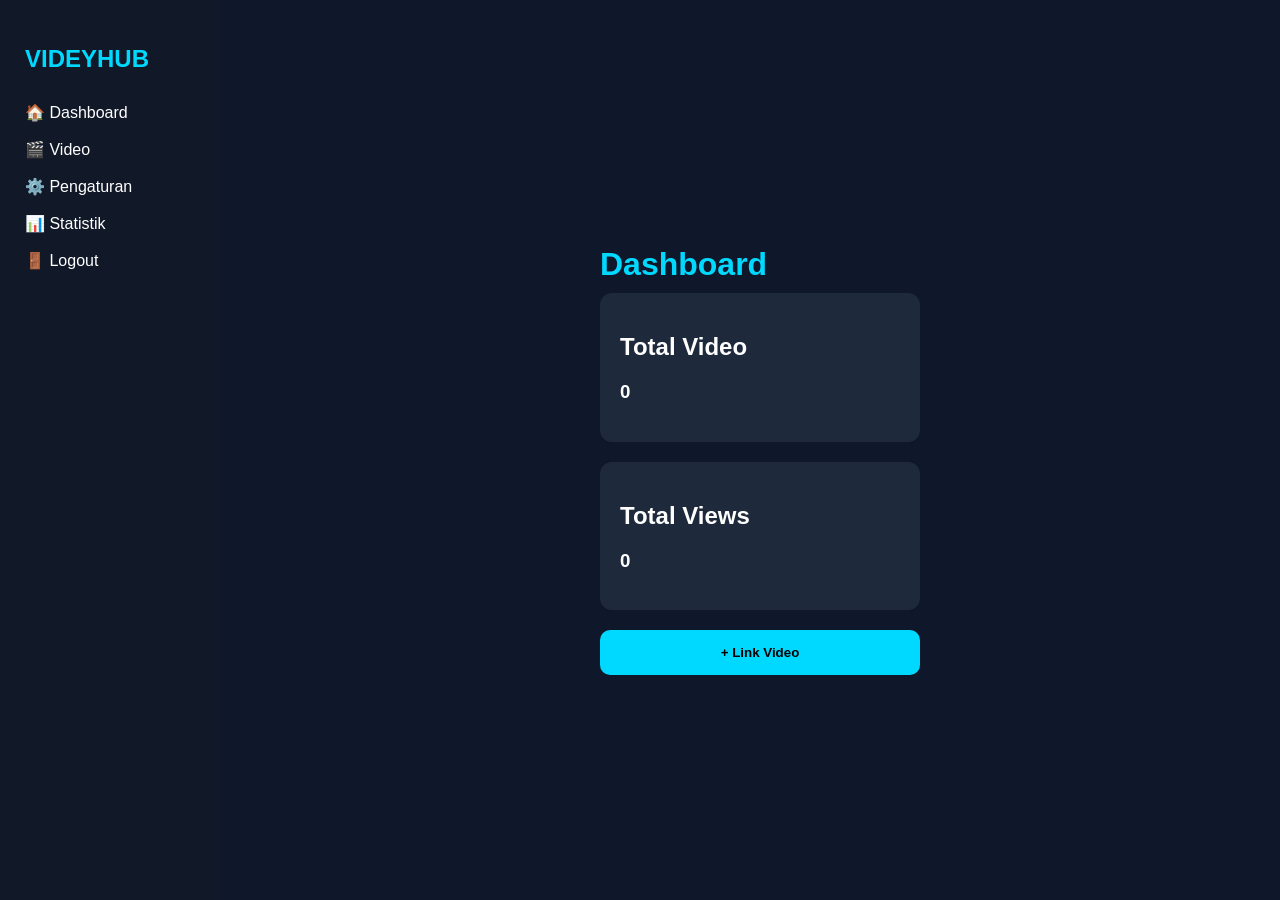
==== dashboard.html @ 220f319c "Update dashboard.html" ====
<!DOCTYPE html>
<html lang="id">
<head>
    <meta charset="UTF-8">
    <meta name="viewport" content="width=device-width, initial-scale=1.0">
    <title>VideyHub Dashboard</title>

    <link rel="stylesheet" href="style.css">
</head>

<script src="app.js"></script><script src="app.js"></script>
<body>

<div class="sidebar">

    <h2>VIDEYHUB</h2>

    <a href="#">🏠 Dashboard</a>

    <a href="#">🎬 Video</a>

    <a href="#">⚙️ Pengaturan</a>

    <a href="#">📊 Statistik</a>

    <a href="#">🚪 Logout</a>

</div>

<div class="content">

    <h1>Dashboard</h1>

    <div class="card">

        <h2>Total Video</h2>

        <h3>0</h3>

    </div>

    <div class="card">

        <h2>Total Views</h2>

        <h3>0</h3>

    </div>

   <button class="add-btn" id="openModal">

    + Link Video

</button>
    <div class="modal" id="videoModal">

    <div class="modal-box">

        <h2>Tambah Video</h2>

        <input type="text" placeholder="Judul Video">

        <input type="text" placeholder="URL Video">

        <input type="text" placeholder="Redirect Link">

        <label>
            <input type="checkbox" checked>
            Verifikasi Umur
        </label>

        <br><br>

        <label>
            <input type="checkbox" checked>
            Join Telegram
        </label>

        <br><br>

        <button>Simpan</button>

    </div>

</div><div class="modal" id="videoModal">

    <div class="modal-box">

        <h2>Tambah Video</h2>

        <input type="text" placeholder="Judul Video">

        <input type="text" placeholder="URL Video">

        <input type="text" placeholder="Redirect Link">

        <label>
            <input type="checkbox" checked>
            Verifikasi Umur
        </label>

        <br><br>

        <label>
            <input type="checkbox" checked>
            Join Telegram
        </label>

        <br><br>

        <button>Simpan</button>

    </div>

</div>
    
</div>

</body>
</html>
---- style.css ----
body{
    margin:0;
    background:#0f172a;
    font-family:Arial,sans-serif;
    display:flex;
    justify-content:center;
    align-items:center;
    height:100vh;
}

.login-box{
    background:#1e293b;
    padding:40px;
    width:340px;
    border-radius:15px;
    text-align:center;
    box-shadow:0 0 30px rgba(0,255,255,.15);
}

h1{
    color:#00d9ff;
    margin-bottom:10px;
}

p{
    color:#bbb;
    margin-bottom:25px;
}

input{
    width:100%;
    padding:12px;
    margin-bottom:15px;
    border:none;
    border-radius:8px;
    background:#334155;
    color:white;
    box-sizing:border-box;
}

button{
    width:100%;
    padding:12px;
    border:none;
    border-radius:8px;
    background:#00d9ff;
    color:black;
    font-weight:bold;
    cursor:pointer;
}

.sidebar{
    position:fixed;
    left:0;
    top:0;
    width:220px;
    height:100vh;
    background:#111827;
    padding:25px;
    box-sizing:border-box;
}

.sidebar h2{
    color:#00d9ff;
    margin-bottom:30px;
}

.sidebar a{
    display:block;
    color:white;
    text-decoration:none;
    margin-bottom:18px;
}

.content{
    margin-left:240px;
    padding:40px;
}

.card{
    background:#1e293b;
    padding:20px;
    border-radius:12px;
    margin-bottom:20px;
    width:280px;
    color:white;
}

.add-btn{
    background:#00d9ff;
    color:black;
    padding:15px 25px;
    border:none;
    border-radius:10px;
    cursor:pointer;
    font-weight:bold;
}
.modal{
    display:none;
    position:fixed;
    top:0;
    left:0;
    width:100%;
    height:100%;
    background:rgba(0,0,0,.7);
    justify-content:center;
    align-items:center;
}

.modal-box{
    background:#1e293b;
    width:420px;
    padding:30px;
    border-radius:12px;
    color:white;
}

.modal-box input{
    width:100%;
    margin-bottom:15px;
}
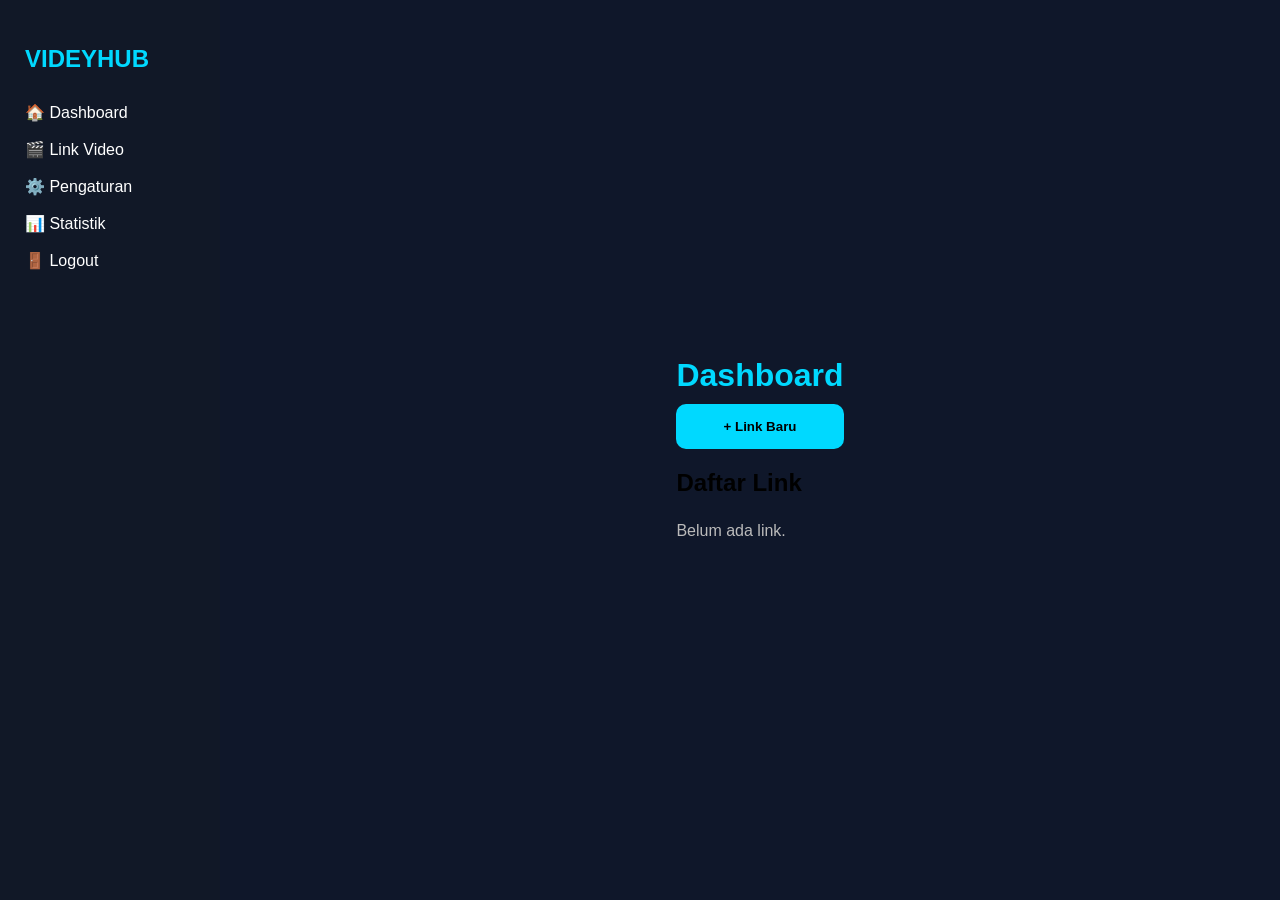
==== commit 68f249c9: "Update dashboard.html" ====
--- a/dashboard.html
+++ b/dashboard.html
@@ -1,4 +1,3 @@
-
 <!DOCTYPE html>
 <html lang="id">
 <head>
@@ -8,114 +7,69 @@
 
     <link rel="stylesheet" href="style.css">
 </head>
-
-<script src="app.js"></script><script src="app.js"></script>
 <body>
 
 <div class="sidebar">
-
     <h2>VIDEYHUB</h2>
 
     <a href="#">🏠 Dashboard</a>
-
-    <a href="#">🎬 Video</a>
-
+    <a href="#">🎬 Link Video</a>
     <a href="#">⚙️ Pengaturan</a>
-
     <a href="#">📊 Statistik</a>
-
     <a href="#">🚪 Logout</a>
-
 </div>
 
 <div class="content">
 
     <h1>Dashboard</h1>
 
-    <div class="card">
+    <button class="add-btn" id="openModal">
+        + Link Baru
+    </button>
 
-        <h2>Total Video</h2>
+    <h2>Daftar Link</h2>
 
-        <h3>0</h3>
-
+    <div id="linkList">
+        <p>Belum ada link.</p>
     </div>
 
-    <div class="card">
+</div>
 
-        <h2>Total Views</h2>
+<!-- MODAL -->
 
-        <h3>0</h3>
-
-    </div>
-
-   <button class="add-btn" id="openModal">
-
-    + Link Video
-
-</button>
-    <div class="modal" id="videoModal">
+<div class="modal" id="videoModal">
 
     <div class="modal-box">
 
-        <h2>Tambah Video</h2>
+        <h2>Tambah Link Baru</h2>
 
-        <input type="text" placeholder="Judul Video">
+        <input id="videoUrl" type="text" placeholder="URL Video">
 
-        <input type="text" placeholder="URL Video">
-
-        <input type="text" placeholder="Redirect Link">
+        <input id="redirectUrl" type="text" placeholder="Redirect Link">
 
         <label>
-            <input type="checkbox" checked>
+            <input id="ageVerify" type="checkbox" checked>
             Verifikasi Umur
         </label>
 
         <br><br>
 
         <label>
-            <input type="checkbox" checked>
+            <input id="telegram" type="checkbox" checked>
             Join Telegram
         </label>
 
         <br><br>
 
-        <button>Simpan</button>
-
-    </div>
-
-</div><div class="modal" id="videoModal">
-
-    <div class="modal-box">
-
-        <h2>Tambah Video</h2>
-
-        <input type="text" placeholder="Judul Video">
-
-        <input type="text" placeholder="URL Video">
-
-        <input type="text" placeholder="Redirect Link">
-
-        <label>
-            <input type="checkbox" checked>
-            Verifikasi Umur
-        </label>
-
-        <br><br>
-
-        <label>
-            <input type="checkbox" checked>
-            Join Telegram
-        </label>
-
-        <br><br>
-
-        <button>Simpan</button>
+        <button id="saveLink">
+            Simpan
+        </button>
 
     </div>
 
 </div>
-    
-</div>
+
+<script src="dashboard.js"></script>
 
 </body>
 </html>
--- a/style.css
+++ b/style.css
@@ -120,3 +120,28 @@
     width:100%;
     margin-bottom:15px;
 }
+#linkList{
+
+    margin-top:25px;
+
+}
+
+.card{
+
+    margin-bottom:20px;
+
+    word-break:break-word;
+
+}#linkList{
+
+    margin-top:25px;
+
+}
+
+.card{
+
+    margin-bottom:20px;
+
+    word-break:break-word;
+
+}
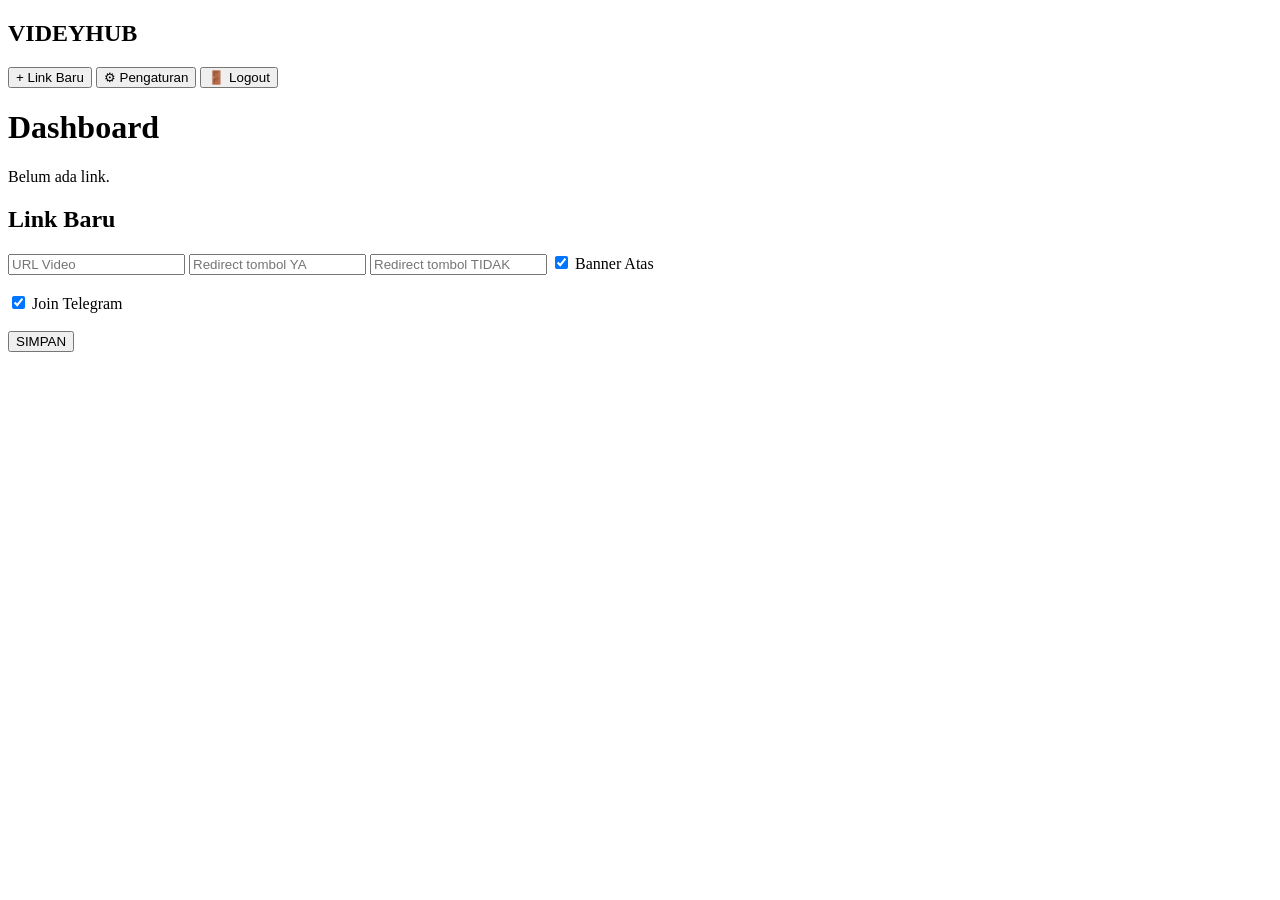
==== commit 37499fee: "Update dashboard.html" ====
--- a/dashboard.html
+++ b/dashboard.html
@@ -1,68 +1,103 @@
 <!DOCTYPE html>
 <html lang="id">
 <head>
-    <meta charset="UTF-8">
-    <meta name="viewport" content="width=device-width, initial-scale=1.0">
-    <title>VideyHub Dashboard</title>
+<meta charset="UTF-8">
+<meta name="viewport" content="width=device-width, initial-scale=1.0">
 
-    <link rel="stylesheet" href="style.css">
+<title>VideyHub Dashboard</title>
+
+<link rel="stylesheet" href="dashboard.css">
+
 </head>
 <body>
 
 <div class="sidebar">
+
     <h2>VIDEYHUB</h2>
 
-    <a href="#">🏠 Dashboard</a>
-    <a href="#">🎬 Link Video</a>
-    <a href="#">⚙️ Pengaturan</a>
-    <a href="#">📊 Statistik</a>
-    <a href="#">🚪 Logout</a>
+    <button id="newLinkBtn">
+        + Link Baru
+    </button>
+
+    <button id="settingBtn">
+        ⚙ Pengaturan
+    </button>
+
+    <button id="logoutBtn">
+        🚪 Logout
+    </button>
+
 </div>
 
 <div class="content">
 
     <h1>Dashboard</h1>
 
-    <button class="add-btn" id="openModal">
-        + Link Baru
-    </button>
+    <div id="linkContainer">
 
-    <h2>Daftar Link</h2>
+        <div class="empty">
 
-    <div id="linkList">
-        <p>Belum ada link.</p>
+            Belum ada link.
+
+        </div>
+
     </div>
 
 </div>
 
 <!-- MODAL -->
 
-<div class="modal" id="videoModal">
+<div class="modal" id="modal">
 
     <div class="modal-box">
 
-        <h2>Tambah Link Baru</h2>
+        <h2>Link Baru</h2>
 
-        <input id="videoUrl" type="text" placeholder="URL Video">
+        <input
+            id="videoUrl"
+            type="text"
+            placeholder="URL Video">
 
-        <input id="redirectUrl" type="text" placeholder="Redirect Link">
+        <input
+            id="yesRedirect"
+            type="text"
+            placeholder="Redirect tombol YA">
+
+        <input
+            id="noRedirect"
+            type="text"
+            placeholder="Redirect tombol TIDAK">
 
         <label>
-            <input id="ageVerify" type="checkbox" checked>
-            Verifikasi Umur
+
+            <input
+                id="showBanner"
+                type="checkbox"
+                checked>
+
+            Banner Atas
+
         </label>
 
         <br><br>
 
         <label>
-            <input id="telegram" type="checkbox" checked>
+
+            <input
+                id="showTelegram"
+                type="checkbox"
+                checked>
+
             Join Telegram
+
         </label>
 
         <br><br>
 
-        <button id="saveLink">
-            Simpan
+        <button id="saveBtn">
+
+            SIMPAN
+
         </button>
 
     </div>
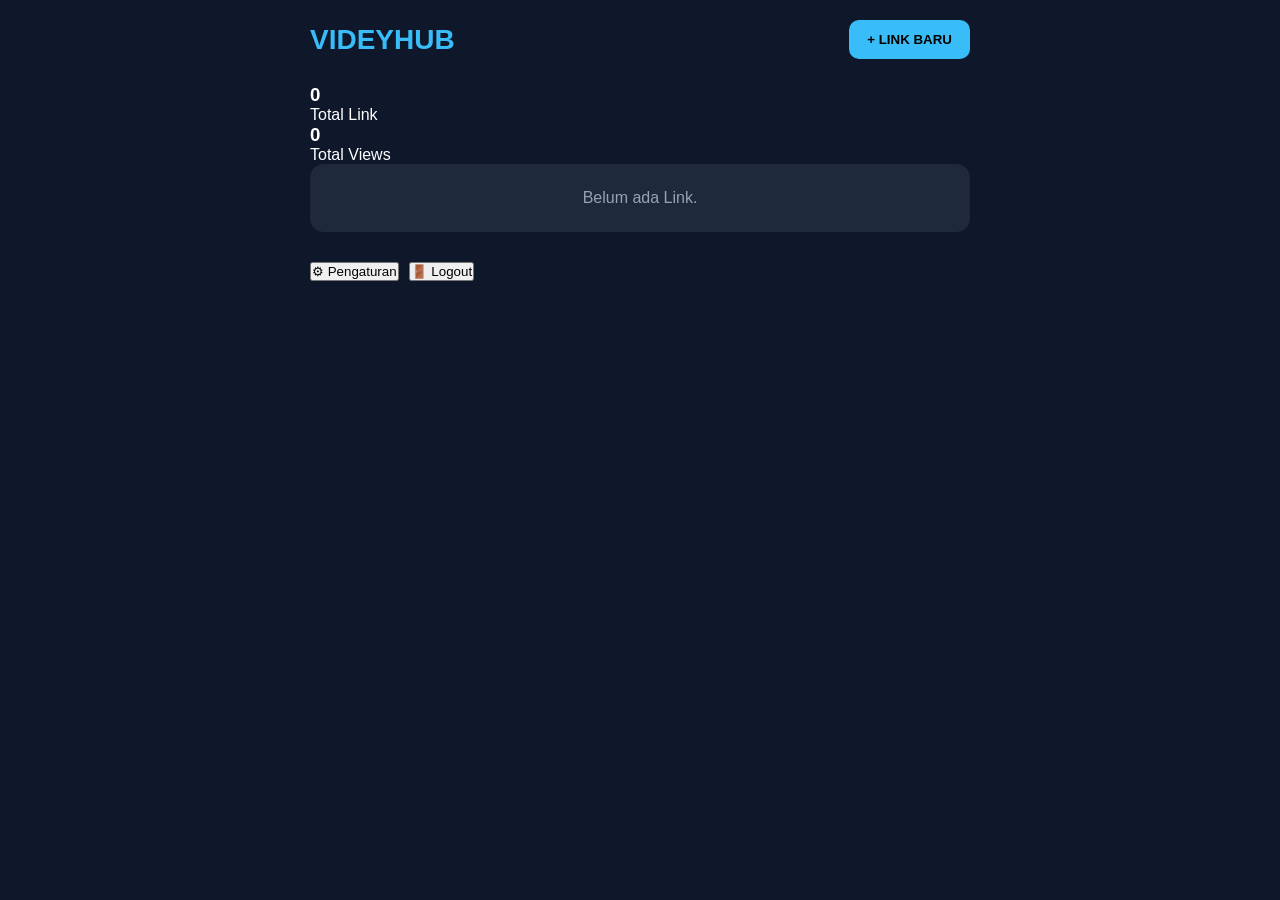
==== commit a8e200a4: "Update dashboard.html" ====
--- a/dashboard.html
+++ b/dashboard.html
@@ -7,31 +7,43 @@
 <title>VideyHub Dashboard</title>
 
 <link rel="stylesheet" href="dashboard.css">
+</head>
 
-</head>
 <body>
 
-<div class="sidebar">
+<div class="container">
 
-    <h2>VIDEYHUB</h2>
+    <div class="header">
 
-    <button id="newLinkBtn">
-        + Link Baru
-    </button>
+        <div class="logo">
+            VIDEYHUB
+        </div>
 
-    <button id="settingBtn">
-        ⚙ Pengaturan
-    </button>
+        <button class="new-btn" id="newLinkBtn">
+            + LINK BARU
+        </button>
 
-    <button id="logoutBtn">
-        🚪 Logout
-    </button>
+    </div>
 
-</div>
+    <div class="stats">
 
-<div class="content">
+        <div class="stat-card">
 
-    <h1>Dashboard</h1>
+            <h3 id="totalLinks">0</h3>
+
+            <p>Total Link</p>
+
+        </div>
+
+        <div class="stat-card">
+
+            <h3 id="totalViews">0</h3>
+
+            <p>Total Views</p>
+
+        </div>
+
+    </div>
 
     <div id="linkContainer">
 
@@ -43,9 +55,26 @@
 
     </div>
 
+    <div class="bottom-menu">
+
+        <button id="settingBtn">
+
+            ⚙ Pengaturan
+
+        </button>
+
+        <button id="logoutBtn">
+
+            🚪 Logout
+
+        </button>
+
+    </div>
+
 </div>
 
-<!-- MODAL -->
+
+<!-- Modal -->
 
 <div class="modal" id="modal">
 
@@ -54,26 +83,26 @@
         <h2>Link Baru</h2>
 
         <input
-            id="videoUrl"
-            type="text"
-            placeholder="URL Video">
+        id="videoUrl"
+        type="text"
+        placeholder="Masukkan URL Video">
 
         <input
-            id="yesRedirect"
-            type="text"
-            placeholder="Redirect tombol YA">
+        id="yesRedirect"
+        type="text"
+        placeholder="Redirect tombol YA">
 
         <input
-            id="noRedirect"
-            type="text"
-            placeholder="Redirect tombol TIDAK">
+        id="noRedirect"
+        type="text"
+        placeholder="Redirect tombol TIDAK">
 
         <label>
 
             <input
-                id="showBanner"
-                type="checkbox"
-                checked>
+            id="showBanner"
+            type="checkbox"
+            checked>
 
             Banner Atas
 
@@ -84,9 +113,9 @@
         <label>
 
             <input
-                id="showTelegram"
-                type="checkbox"
-                checked>
+            id="showTelegram"
+            type="checkbox"
+            checked>
 
             Join Telegram
 
@@ -96,7 +125,7 @@
 
         <button id="saveBtn">
 
-            SIMPAN
+            SIMPAN LINK
 
         </button>
 
--- a/dashboard.css
+++ b/dashboard.css
@@ -0,0 +1,178 @@
+*{
+    margin:0;
+    padding:0;
+    box-sizing:border-box;
+    font-family:Arial,Helvetica,sans-serif;
+}
+
+body{
+    background:#0f172a;
+    color:#fff;
+}
+
+.container{
+    width:100%;
+    max-width:700px;
+    margin:auto;
+    padding:20px;
+}
+
+.header{
+    display:flex;
+    justify-content:space-between;
+    align-items:center;
+    margin-bottom:25px;
+}
+
+.logo{
+    font-size:28px;
+    font-weight:bold;
+    color:#38bdf8;
+}
+
+.new-btn{
+    border:none;
+    background:#38bdf8;
+    color:#000;
+    font-weight:bold;
+    padding:12px 18px;
+    border-radius:10px;
+    cursor:pointer;
+}
+
+.new-btn:hover{
+    opacity:.9;
+}
+
+.card{
+    background:#1e293b;
+    border-radius:14px;
+    padding:18px;
+    margin-bottom:15px;
+    box-shadow:0 6px 20px rgba(0,0,0,.25);
+}
+
+.card h3{
+    font-size:18px;
+    margin-bottom:8px;
+}
+
+.card p{
+    color:#cbd5e1;
+    font-size:14px;
+    word-break:break-all;
+}
+
+.action{
+    display:flex;
+    gap:10px;
+    margin-top:15px;
+}
+
+.copy-btn,
+.delete-btn{
+    flex:1;
+    border:none;
+    padding:12px;
+    border-radius:10px;
+    cursor:pointer;
+    font-weight:bold;
+}
+
+.copy-btn{
+    background:#38bdf8;
+    color:#000;
+}
+
+.delete-btn{
+    background:#ef4444;
+    color:#fff;
+}
+
+.bottom-menu{
+    margin-top:30px;
+    display:flex;
+    gap:10px;
+}
+
+.setting-btn,
+.logout-btn{
+    flex:1;
+    border:none;
+    padding:14px;
+    border-radius:10px;
+    background:#1e293b;
+    color:#fff;
+    cursor:pointer;
+}
+
+.empty{
+    background:#1e293b;
+    padding:25px;
+    border-radius:14px;
+    text-align:center;
+    color:#94a3b8;
+}
+
+/* Modal */
+
+.modal{
+    display:none;
+    position:fixed;
+    inset:0;
+    background:rgba(0,0,0,.6);
+    justify-content:center;
+    align-items:center;
+    padding:20px;
+}
+
+.modal-box{
+    width:100%;
+    max-width:500px;
+    background:#1e293b;
+    border-radius:16px;
+    padding:25px;
+}
+
+.modal-box h2{
+    margin-bottom:20px;
+}
+
+.modal-box input[type=text]{
+    width:100%;
+    height:48px;
+    border:none;
+    border-radius:10px;
+    padding:0 15px;
+    margin-bottom:15px;
+    background:#334155;
+    color:#fff;
+}
+
+.modal-box label{
+    display:block;
+    margin-bottom:10px;
+}
+
+#saveBtn{
+    width:100%;
+    height:48px;
+    border:none;
+    border-radius:10px;
+    background:#38bdf8;
+    color:#000;
+    font-weight:bold;
+    cursor:pointer;
+}
+
+@media(max-width:600px){
+
+.logo{
+    font-size:22px;
+}
+
+.new-btn{
+    padding:10px 15px;
+}
+
+}
